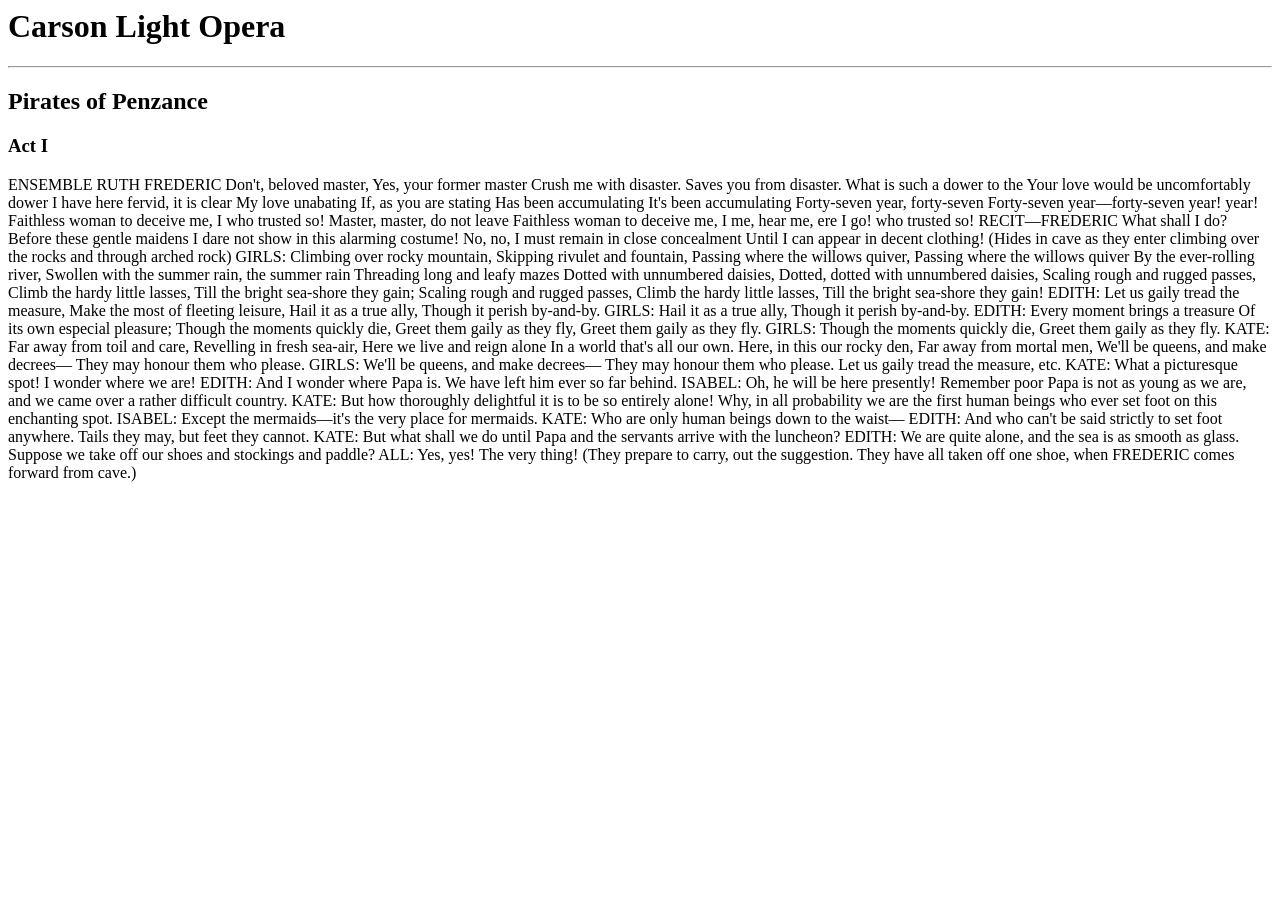
==== opera.html @ da3d87c5 "my opera" ====
<html>
    <head>
        <title>
            My Light Opera
        </title>
    </head>
    <body>
        <h1>
            Carson Light Opera
        </h1>

        <hr>
        <h2>
            Pirates of Penzance 
        </h2>

        <h3>
            Act I
        </h3>
        <p>
                                    ENSEMBLE

                        RUTH                            FREDERIC

                Don't, beloved master,         Yes, your former master
                Crush me with disaster.        Saves you from disaster.
            What is such a dower to the     Your love would be uncomfortably
                dower I have here              fervid, it is clear
                My love unabating              If, as you are stating
                Has been accumulating          It's been accumulating
            Forty-seven year, forty-seven   Forty-seven year—forty-seven year!
                year!                      Faithless woman to deceive me, I
                                                who trusted so!
            Master, master, do not leave    Faithless woman to deceive me, I
                me, hear me, ere I go!         who trusted so!

                                    RECIT—FREDERIC

                        What shall I do?  Before these gentle maidens
                        I dare not show in this alarming costume!
                        No, no, I must remain in close concealment
                        Until I can appear in decent clothing!

            (Hides in cave as they enter climbing over the rocks and through
                arched rock)

            GIRLS:    Climbing over rocky mountain,
                        Skipping rivulet and fountain,
                        Passing where the willows quiver,
                        Passing where the willows quiver
                        By the ever-rolling river,
                            Swollen with the summer rain, the summer rain
                        Threading long and leafy mazes
                        Dotted with unnumbered daisies,
                        Dotted, dotted with unnumbered daisies,
                        Scaling rough and rugged passes,
                        Climb the hardy little lasses,
                            Till the bright sea-shore they gain;
                        Scaling rough and rugged passes,
                        Climb the hardy little lasses,
                            Till the bright sea-shore they gain!

            EDITH:    Let us gaily tread the measure,
                        Make the most of fleeting leisure,
                        Hail it as a true ally,
                        Though it perish by-and-by.

            GIRLS:         Hail it as a true ally,
                            Though it perish by-and-by.

            EDITH:    Every moment brings a treasure
                        Of its own especial pleasure;
                        Though the moments quickly die,
                        Greet them gaily as they fly,
                        Greet them gaily as they fly.

            GIRLS:    Though the moments quickly die,
                        Greet them gaily as they fly.

            KATE:     Far away from toil and care,
                        Revelling in fresh sea-air,
                        Here we live and reign alone
                        In a world that's all our own.
                        Here, in this our rocky den,
                        Far away from mortal men,
                        We'll be queens, and make decrees—
                        They may honour them who please.

            GIRLS:    We'll be queens, and make decrees—
                        They may honour them who please.
                        Let us gaily tread the measure, etc.

            KATE:     What a picturesque spot! I wonder where we are!
            EDITH:    And I wonder where Papa is.  We have left him ever so
                        far behind.
            ISABEL:   Oh, he will be here presently! Remember poor Papa is
                        not as young as we are, and we came over a rather
                        difficult country.
            KATE:     But how thoroughly delightful it is to be so entirely
                        alone! Why, in all probability we are the first human
                        beings who ever set foot on this enchanting spot.
            ISABEL:   Except the mermaids—it's the very place for mermaids.
            KATE:     Who are only human beings down to the waist—
            EDITH:    And who can't be said strictly to set foot anywhere.
                        Tails they may, but feet they cannot.
            KATE:     But what shall we do until Papa and the servants arrive
                        with the luncheon?
            EDITH:    We are quite alone, and the sea is as smooth as glass.
                        Suppose we take off our shoes and stockings and paddle?
            ALL:      Yes, yes!  The very thing!  (They prepare to carry, out
                        the suggestion. They have all taken off one shoe, when
                        FREDERIC comes forward from cave.)
        </p>
    </body>
</html>
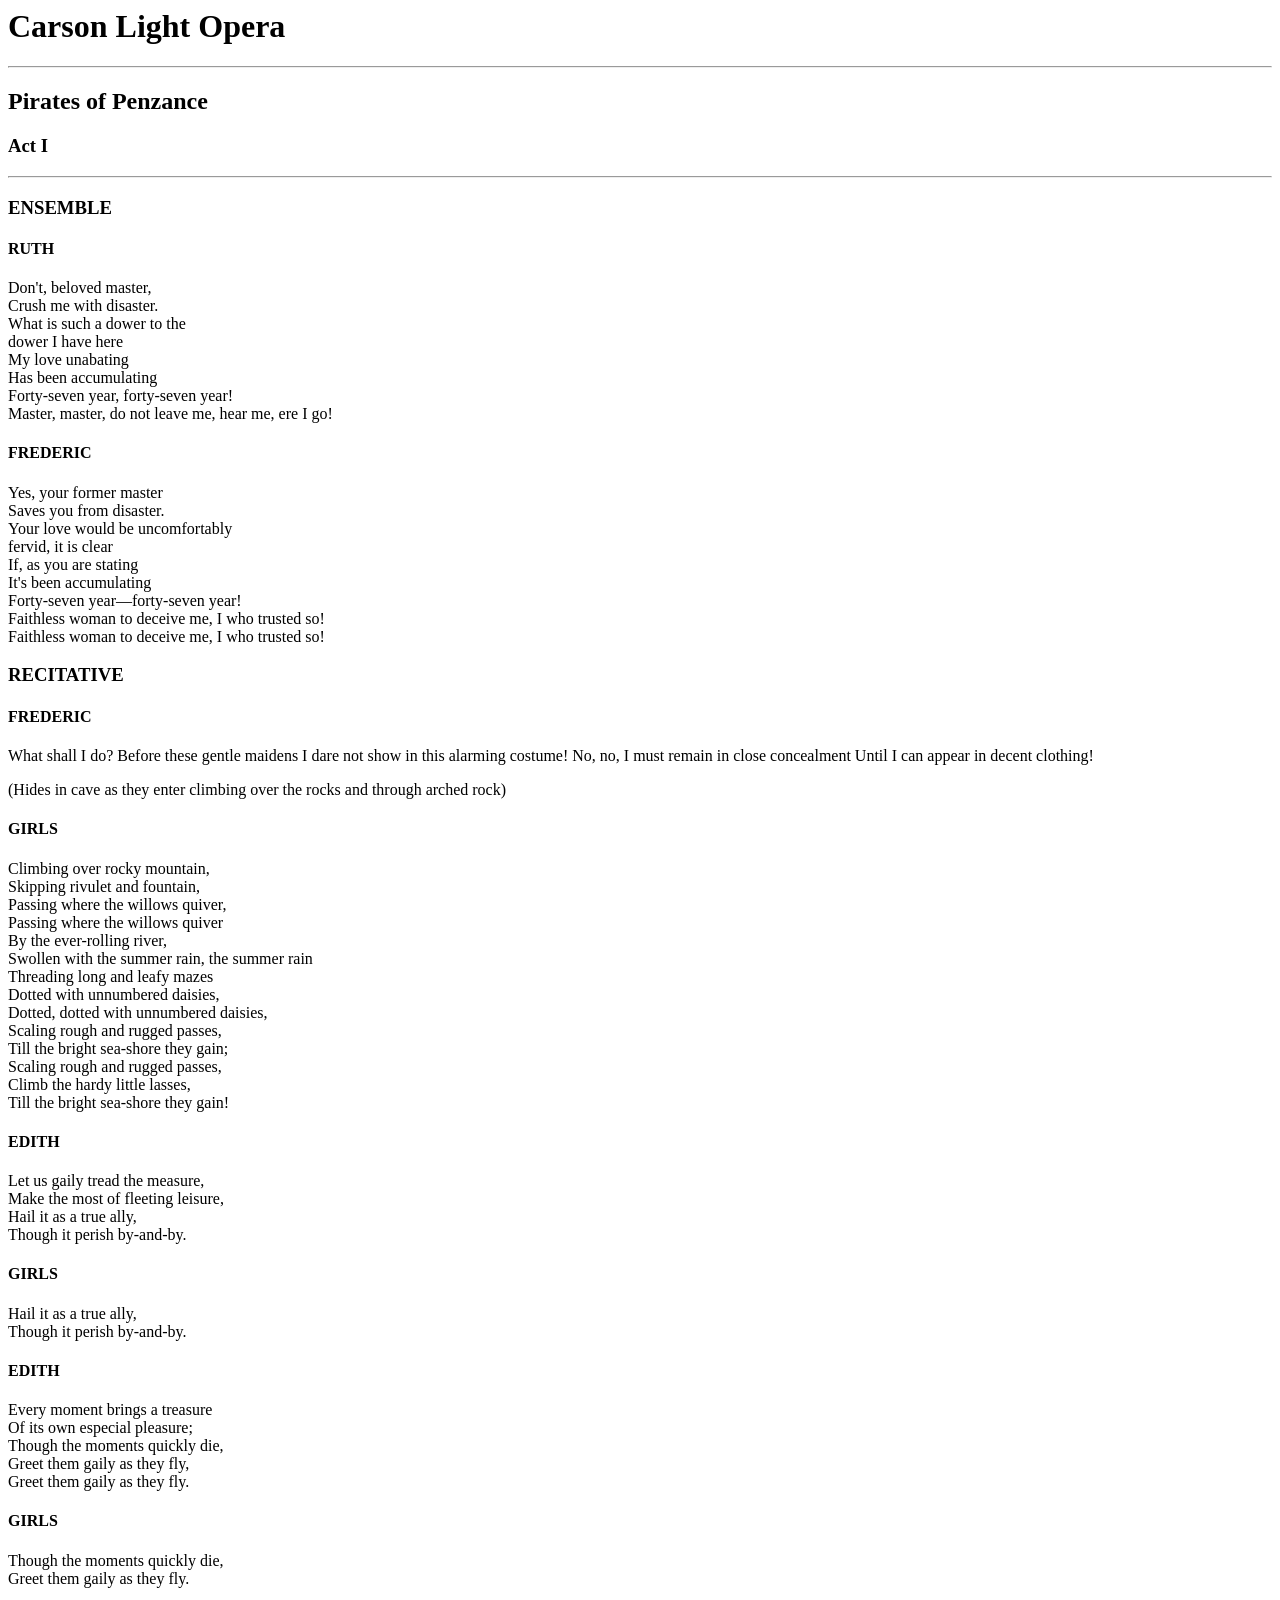
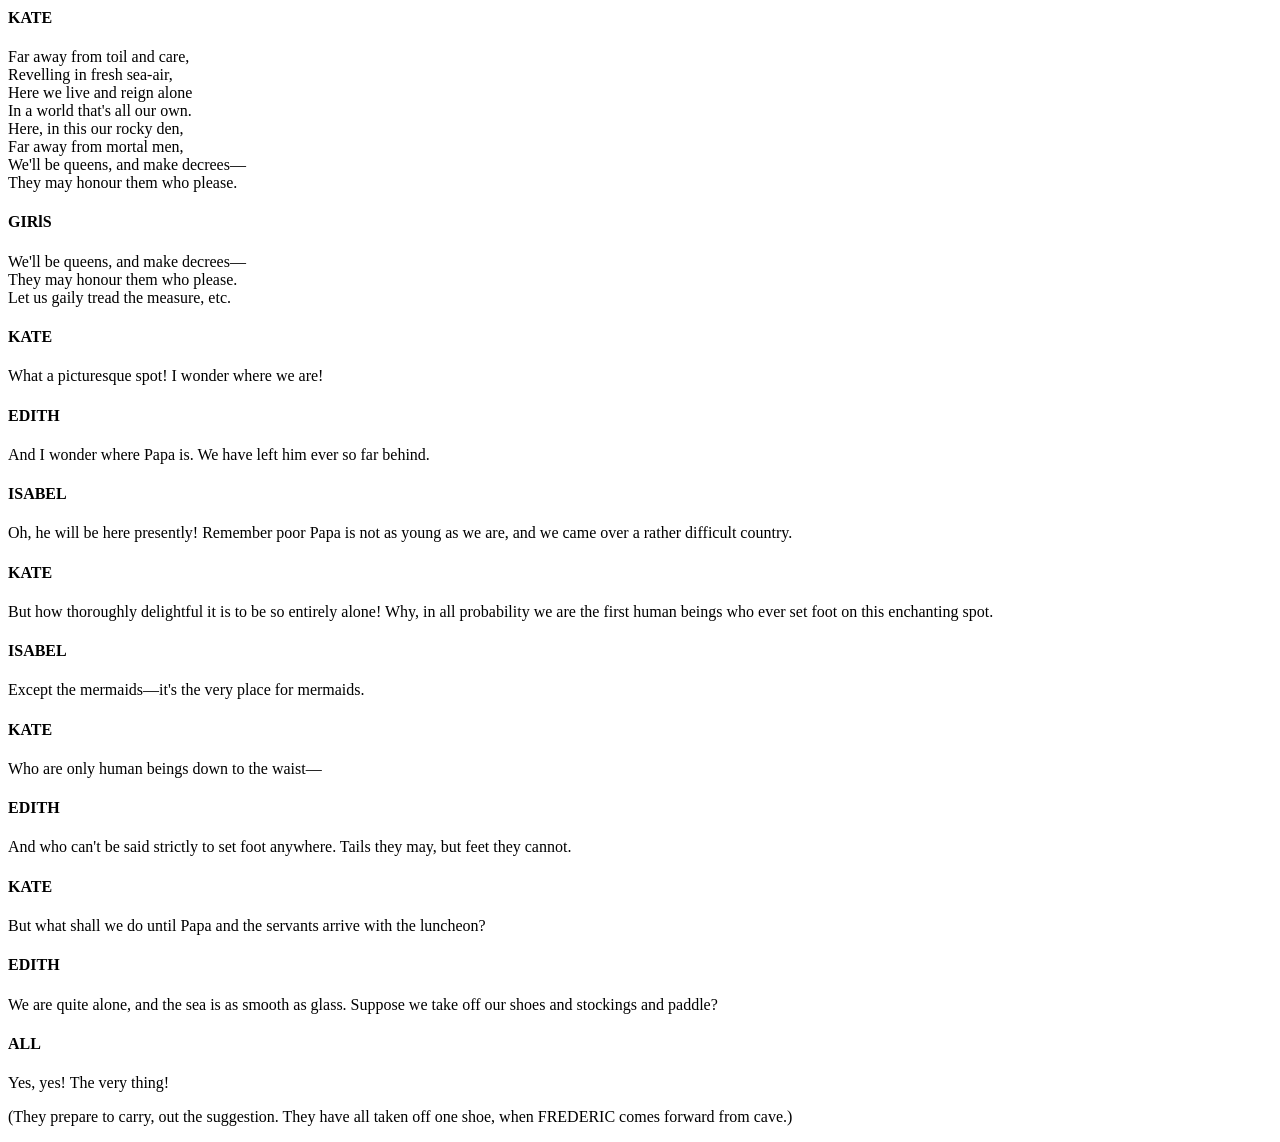
==== commit 499ae74e: "set up for styling torture" ====
--- a/opera.html
+++ b/opera.html
@@ -17,99 +17,175 @@
         <h3>
             Act I
         </h3>
-        <p>
-                                    ENSEMBLE
 
-                        RUTH                            FREDERIC
+        <hr>
 
-                Don't, beloved master,         Yes, your former master
-                Crush me with disaster.        Saves you from disaster.
-            What is such a dower to the     Your love would be uncomfortably
-                dower I have here              fervid, it is clear
-                My love unabating              If, as you are stating
-                Has been accumulating          It's been accumulating
-            Forty-seven year, forty-seven   Forty-seven year—forty-seven year!
-                year!                      Faithless woman to deceive me, I
-                                                who trusted so!
-            Master, master, do not leave    Faithless woman to deceive me, I
-                me, hear me, ere I go!         who trusted so!
+        <h3> ENSEMBLE </h3>
 
-                                    RECIT—FREDERIC
+        <h4 class = "name">RUTH</h4>
+        <p class = "song"> 
+            Don't, beloved master,<br>
+            Crush me with disaster.<br>
+            What is such a dower to the<br>
+            dower I have here<br>
+            My love unabating<br>
+            Has been accumulating<br>
+            Forty-seven year, forty-seven year!<br>
+            Master, master, do not leave me, hear me, ere I go!
+        </p>
 
-                        What shall I do?  Before these gentle maidens
-                        I dare not show in this alarming costume!
-                        No, no, I must remain in close concealment
-                        Until I can appear in decent clothing!
+        <h4 class = "name">FREDERIC</h4>
+        <p class = "song">
+            Yes, your former master<br>
+            Saves you from disaster.<br>
+            Your love would be uncomfortably<br>
+            fervid, it is clear<br>
+            If, as you are stating<br>
+            It's been accumulating<br>
+            Forty-seven year—forty-seven year!<br>
+            Faithless woman to deceive me, I who trusted so!<br>
+            Faithless woman to deceive me, I who trusted so!
+        </p>
 
-            (Hides in cave as they enter climbing over the rocks and through
-                arched rock)
+        <h3>RECITATIVE</h3>
 
-            GIRLS:    Climbing over rocky mountain,
-                        Skipping rivulet and fountain,
-                        Passing where the willows quiver,
-                        Passing where the willows quiver
-                        By the ever-rolling river,
-                            Swollen with the summer rain, the summer rain
-                        Threading long and leafy mazes
-                        Dotted with unnumbered daisies,
-                        Dotted, dotted with unnumbered daisies,
-                        Scaling rough and rugged passes,
-                        Climb the hardy little lasses,
-                            Till the bright sea-shore they gain;
-                        Scaling rough and rugged passes,
-                        Climb the hardy little lasses,
-                            Till the bright sea-shore they gain!
+        <h4 class = "name">FREDERIC</h4>
+        <p class = "speech">
+            What shall I do?  Before these gentle maidens
+            I dare not show in this alarming costume!
+            No, no, I must remain in close concealment
+            Until I can appear in decent clothing!
+        </p>
 
-            EDITH:    Let us gaily tread the measure,
-                        Make the most of fleeting leisure,
-                        Hail it as a true ally,
-                        Though it perish by-and-by.
+        <p class = "direction">
+            (Hides in cave as they enter climbing over the rocks and through arched rock)
+        </p>
 
-            GIRLS:         Hail it as a true ally,
-                            Though it perish by-and-by.
+        <h4 class = "name">GIRLS</h4>
+        <p class = "song">
+            Climbing over rocky mountain,<br>
+            Skipping rivulet and fountain,<br>
+            Passing where the willows quiver,<br>
+            Passing where the willows quiver<br>
+            By the ever-rolling river,<br>
+            Swollen with the summer rain, the summer rain<br>
+            Threading long and leafy mazes<br>
+            Dotted with unnumbered daisies,<br>
+            Dotted, dotted with unnumbered daisies,<br>
+            Scaling rough and rugged passes,<br>
+            Till the bright sea-shore they gain;<br>
+            Scaling rough and rugged passes,<br>
+            Climb the hardy little lasses,<br>
+            Till the bright sea-shore they gain!
+        </p>
 
-            EDITH:    Every moment brings a treasure
-                        Of its own especial pleasure;
-                        Though the moments quickly die,
-                        Greet them gaily as they fly,
-                        Greet them gaily as they fly.
+        <h4 class = "name">EDITH</h4>
+        <p class = "song">
+            Let us gaily tread the measure,<br>
+            Make the most of fleeting leisure,<br>
+            Hail it as a true ally,<br>
+            Though it perish by-and-by.
+        </p>
 
-            GIRLS:    Though the moments quickly die,
-                        Greet them gaily as they fly.
+        <h4 class = "name">GIRLS</h4>
+        <p class = "song">
+            Hail it as a true ally,<br>
+            Though it perish by-and-by.
+        </p>
 
-            KATE:     Far away from toil and care,
-                        Revelling in fresh sea-air,
-                        Here we live and reign alone
-                        In a world that's all our own.
-                        Here, in this our rocky den,
-                        Far away from mortal men,
-                        We'll be queens, and make decrees—
-                        They may honour them who please.
+        <h4 class = "name">EDITH</h4>
+        <p class = "song">
+            Every moment brings a treasure<br>
+            Of its own especial pleasure;<br>
+            Though the moments quickly die,<br>
+            Greet them gaily as they fly,<br>
+            Greet them gaily as they fly.
+        </p>
 
-            GIRLS:    We'll be queens, and make decrees—
-                        They may honour them who please.
-                        Let us gaily tread the measure, etc.
+        <h4 class = "name">GIRLS</h4>
+        <p class = "song">
+            Though the moments quickly die,<br>
+            Greet them gaily as they fly.
+        </p>
 
-            KATE:     What a picturesque spot! I wonder where we are!
-            EDITH:    And I wonder where Papa is.  We have left him ever so
-                        far behind.
-            ISABEL:   Oh, he will be here presently! Remember poor Papa is
-                        not as young as we are, and we came over a rather
-                        difficult country.
-            KATE:     But how thoroughly delightful it is to be so entirely
-                        alone! Why, in all probability we are the first human
-                        beings who ever set foot on this enchanting spot.
-            ISABEL:   Except the mermaids—it's the very place for mermaids.
-            KATE:     Who are only human beings down to the waist—
-            EDITH:    And who can't be said strictly to set foot anywhere.
-                        Tails they may, but feet they cannot.
-            KATE:     But what shall we do until Papa and the servants arrive
-                        with the luncheon?
-            EDITH:    We are quite alone, and the sea is as smooth as glass.
-                        Suppose we take off our shoes and stockings and paddle?
-            ALL:      Yes, yes!  The very thing!  (They prepare to carry, out
-                        the suggestion. They have all taken off one shoe, when
-                        FREDERIC comes forward from cave.)
+        <h4 class = "name">KATE</h4>
+        <p class = "song">
+            Far away from toil and care,<br>
+            Revelling in fresh sea-air,<br>
+            Here we live and reign alone<br>
+            In a world that's all our own.<br>
+            Here, in this our rocky den,<br>
+            Far away from mortal men,<br>
+            We'll be queens, and make decrees—<br>
+            They may honour them who please.
+        </p>
+
+        <h4 class = "name">GIRlS</h4>
+        <p class = "song">
+            We'll be queens, and make decrees—<br>
+            They may honour them who please.<br>
+            Let us gaily tread the measure, etc.
+        </p>
+
+        <h4 class = "name">KATE</h4>
+        <p class = "speech">
+            What a picturesque spot! 
+            I wonder where we are!
+        </p>
+
+        <h4 class = "name">EDITH</h4>
+        <p class = "speech">
+            And I wonder where Papa is.  
+            We have left him ever so far behind.
+        </p>
+
+        <h4 class = "name">ISABEL</h4>
+        <p class = "speech">
+            Oh, he will be here presently! 
+            Remember poor Papa is not as young as we are, and we came over a rather difficult country.
+        </p>
+
+        <h4 class ="name">KATE</h4>
+        <p class = "speech">
+            But how thoroughly delightful it is to be so entirely alone! 
+            Why, in all probability we are the first human beings who ever set foot on this enchanting spot.
+        </p>
+
+        <h4 class = "name">ISABEL</h4>
+        <p class = "speech">
+            Except the mermaids—it's the very place for mermaids.
+        </p>
+
+        <h4 class = "name">KATE</h4>
+        <p class = "speech">
+             Who are only human beings down to the waist—
+        </p>
+
+        <h4 class = "name">EDITH</h4>
+        <p class = "speech">
+            And who can't be said strictly to set foot anywhere.
+            Tails they may, but feet they cannot.
+        </p>
+
+        <h4 class = "name">KATE</h4>
+        <p class = "speech">
+             But what shall we do until Papa and the servants arrive with the luncheon?
+        </p>
+        
+        <h4 class = "name">EDITH</h4>
+        <p class = "speech">
+            We are quite alone, and the sea is as smooth as glass.
+            Suppose we take off our shoes and stockings and paddle?
+        </p>
+        
+        <h4 class = "name">ALL</h4>
+        <p class = "speech">
+            Yes, yes!  The very thing!
+        </p>
+
+        <p class = "direction">
+            (They prepare to carry, out the suggestion. 
+            They have all taken off one shoe, when FREDERIC comes forward from cave.)
         </p>
     </body>
 </html>
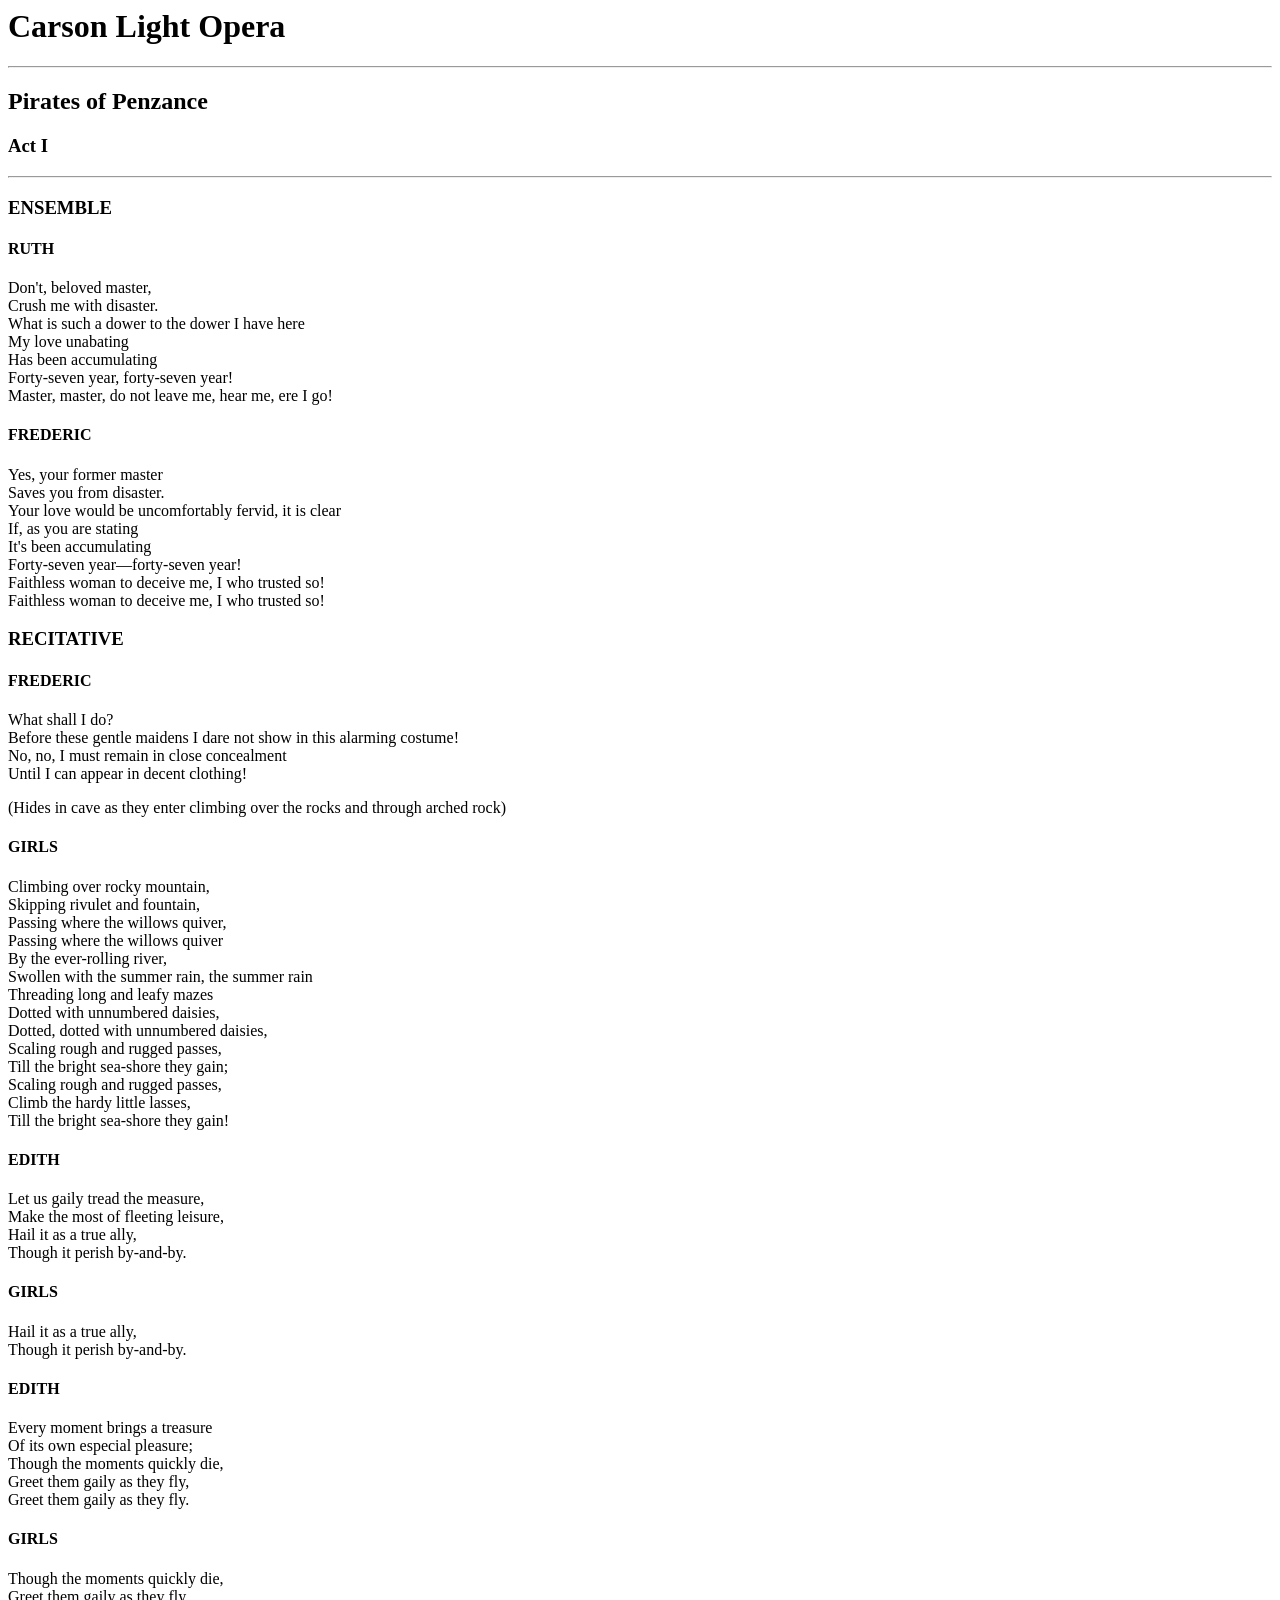
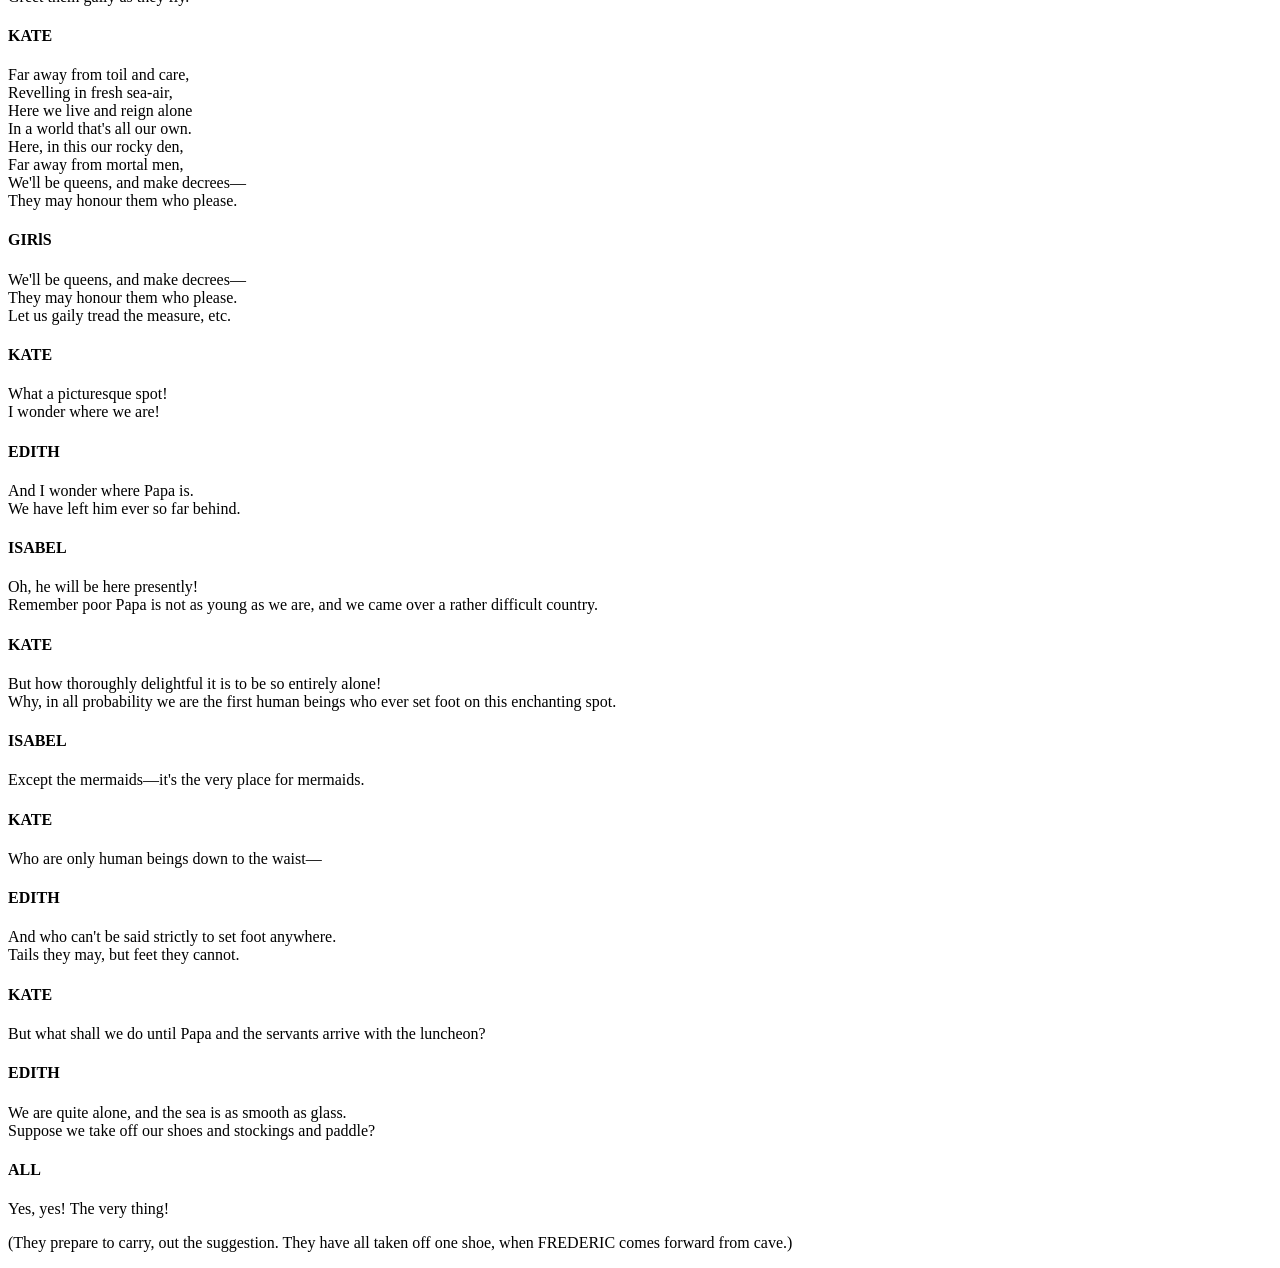
==== commit 8812b6df: "break line stuff" ====
--- a/opera.html
+++ b/opera.html
@@ -26,8 +26,7 @@
         <p class = "song"> 
             Don't, beloved master,<br>
             Crush me with disaster.<br>
-            What is such a dower to the<br>
-            dower I have here<br>
+            What is such a dower to the dower I have here <br>
             My love unabating<br>
             Has been accumulating<br>
             Forty-seven year, forty-seven year!<br>
@@ -38,8 +37,7 @@
         <p class = "song">
             Yes, your former master<br>
             Saves you from disaster.<br>
-            Your love would be uncomfortably<br>
-            fervid, it is clear<br>
+            Your love would be uncomfortably fervid, it is clear <br>
             If, as you are stating<br>
             It's been accumulating<br>
             Forty-seven year—forty-seven year!<br>
@@ -51,9 +49,9 @@
 
         <h4 class = "name">FREDERIC</h4>
         <p class = "speech">
-            What shall I do?  Before these gentle maidens
-            I dare not show in this alarming costume!
-            No, no, I must remain in close concealment
+            What shall I do? <br> 
+            Before these gentle maidens I dare not show in this alarming costume!<br>
+            No, no, I must remain in close concealment<br>
             Until I can appear in decent clothing!
         </p>
 
@@ -129,25 +127,25 @@
 
         <h4 class = "name">KATE</h4>
         <p class = "speech">
-            What a picturesque spot! 
+            What a picturesque spot! <br>
             I wonder where we are!
         </p>
 
         <h4 class = "name">EDITH</h4>
         <p class = "speech">
-            And I wonder where Papa is.  
+            And I wonder where Papa is.<br>
             We have left him ever so far behind.
         </p>
 
         <h4 class = "name">ISABEL</h4>
         <p class = "speech">
-            Oh, he will be here presently! 
+            Oh, he will be here presently!<br>
             Remember poor Papa is not as young as we are, and we came over a rather difficult country.
         </p>
 
         <h4 class ="name">KATE</h4>
         <p class = "speech">
-            But how thoroughly delightful it is to be so entirely alone! 
+            But how thoroughly delightful it is to be so entirely alone!<br>
             Why, in all probability we are the first human beings who ever set foot on this enchanting spot.
         </p>
 
@@ -163,7 +161,7 @@
 
         <h4 class = "name">EDITH</h4>
         <p class = "speech">
-            And who can't be said strictly to set foot anywhere.
+            And who can't be said strictly to set foot anywhere.<br>
             Tails they may, but feet they cannot.
         </p>
 
@@ -174,7 +172,7 @@
         
         <h4 class = "name">EDITH</h4>
         <p class = "speech">
-            We are quite alone, and the sea is as smooth as glass.
+            We are quite alone, and the sea is as smooth as glass.<br>
             Suppose we take off our shoes and stockings and paddle?
         </p>
         
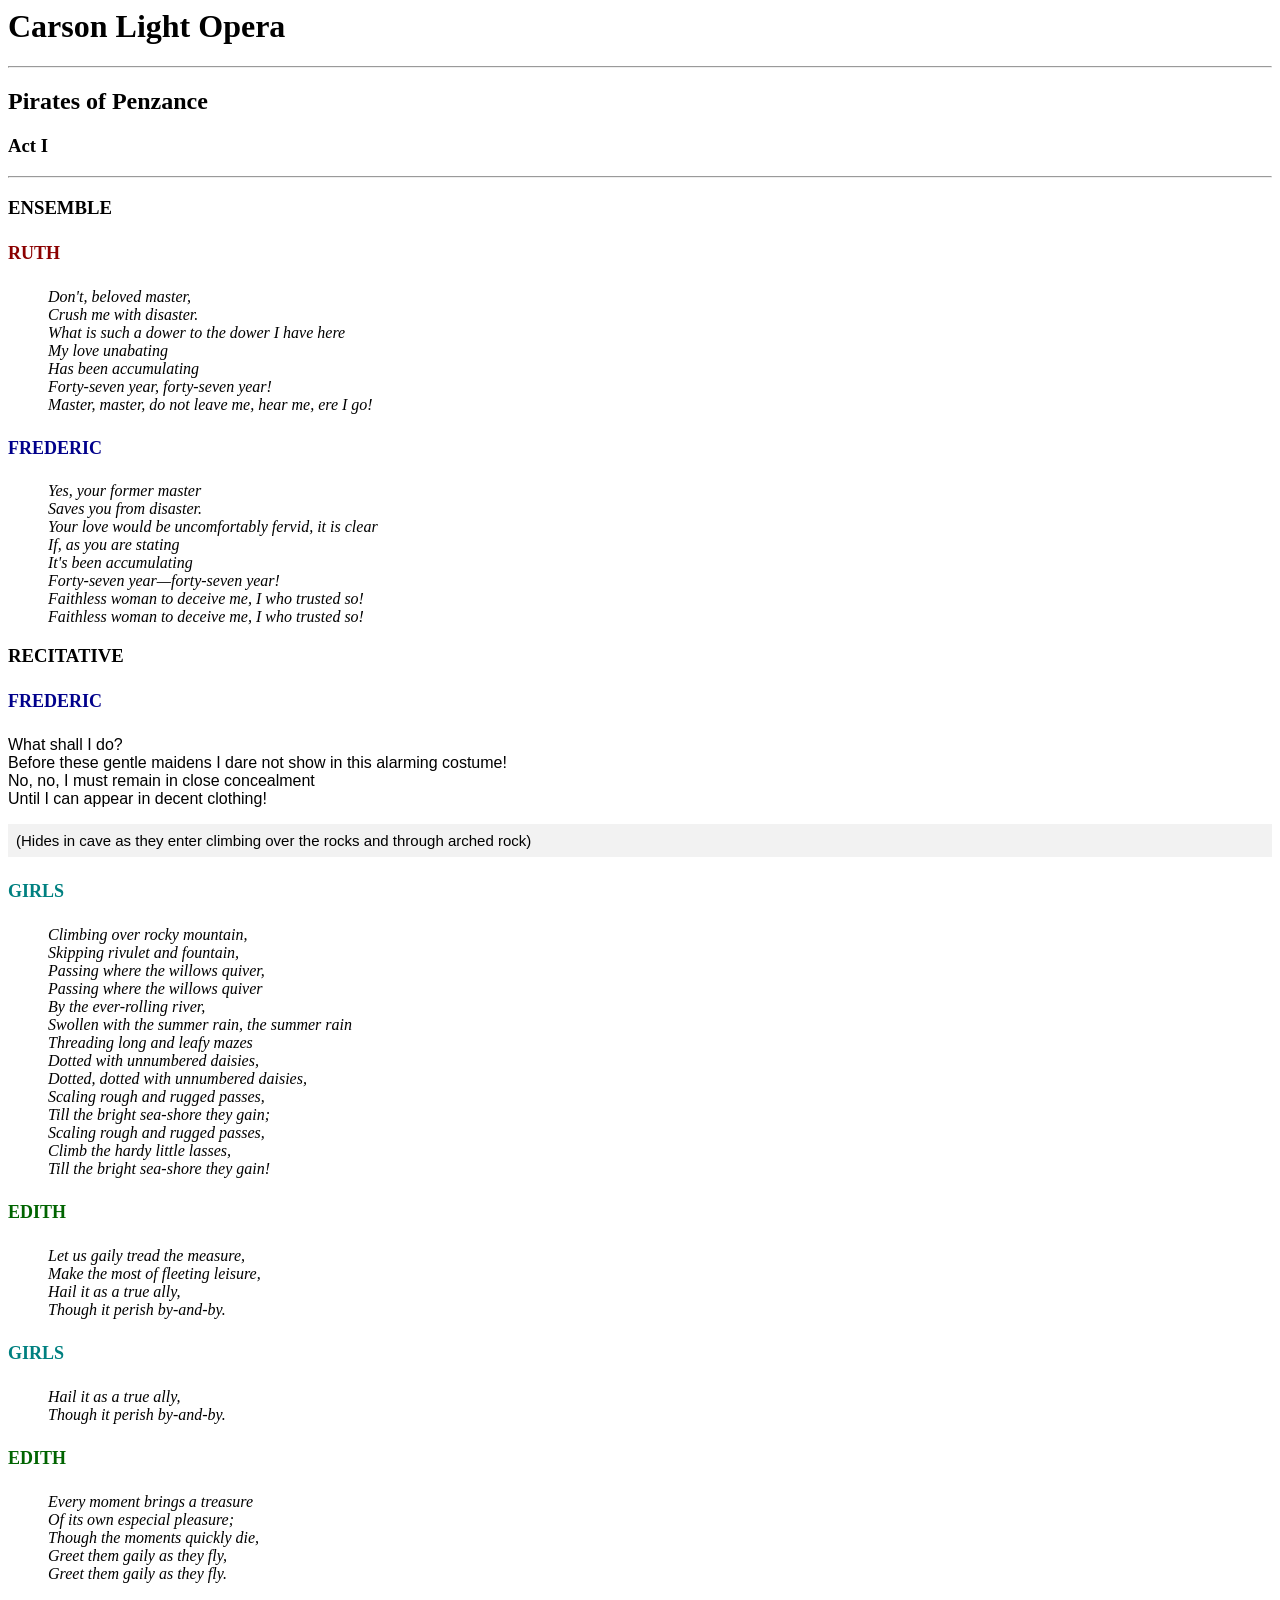
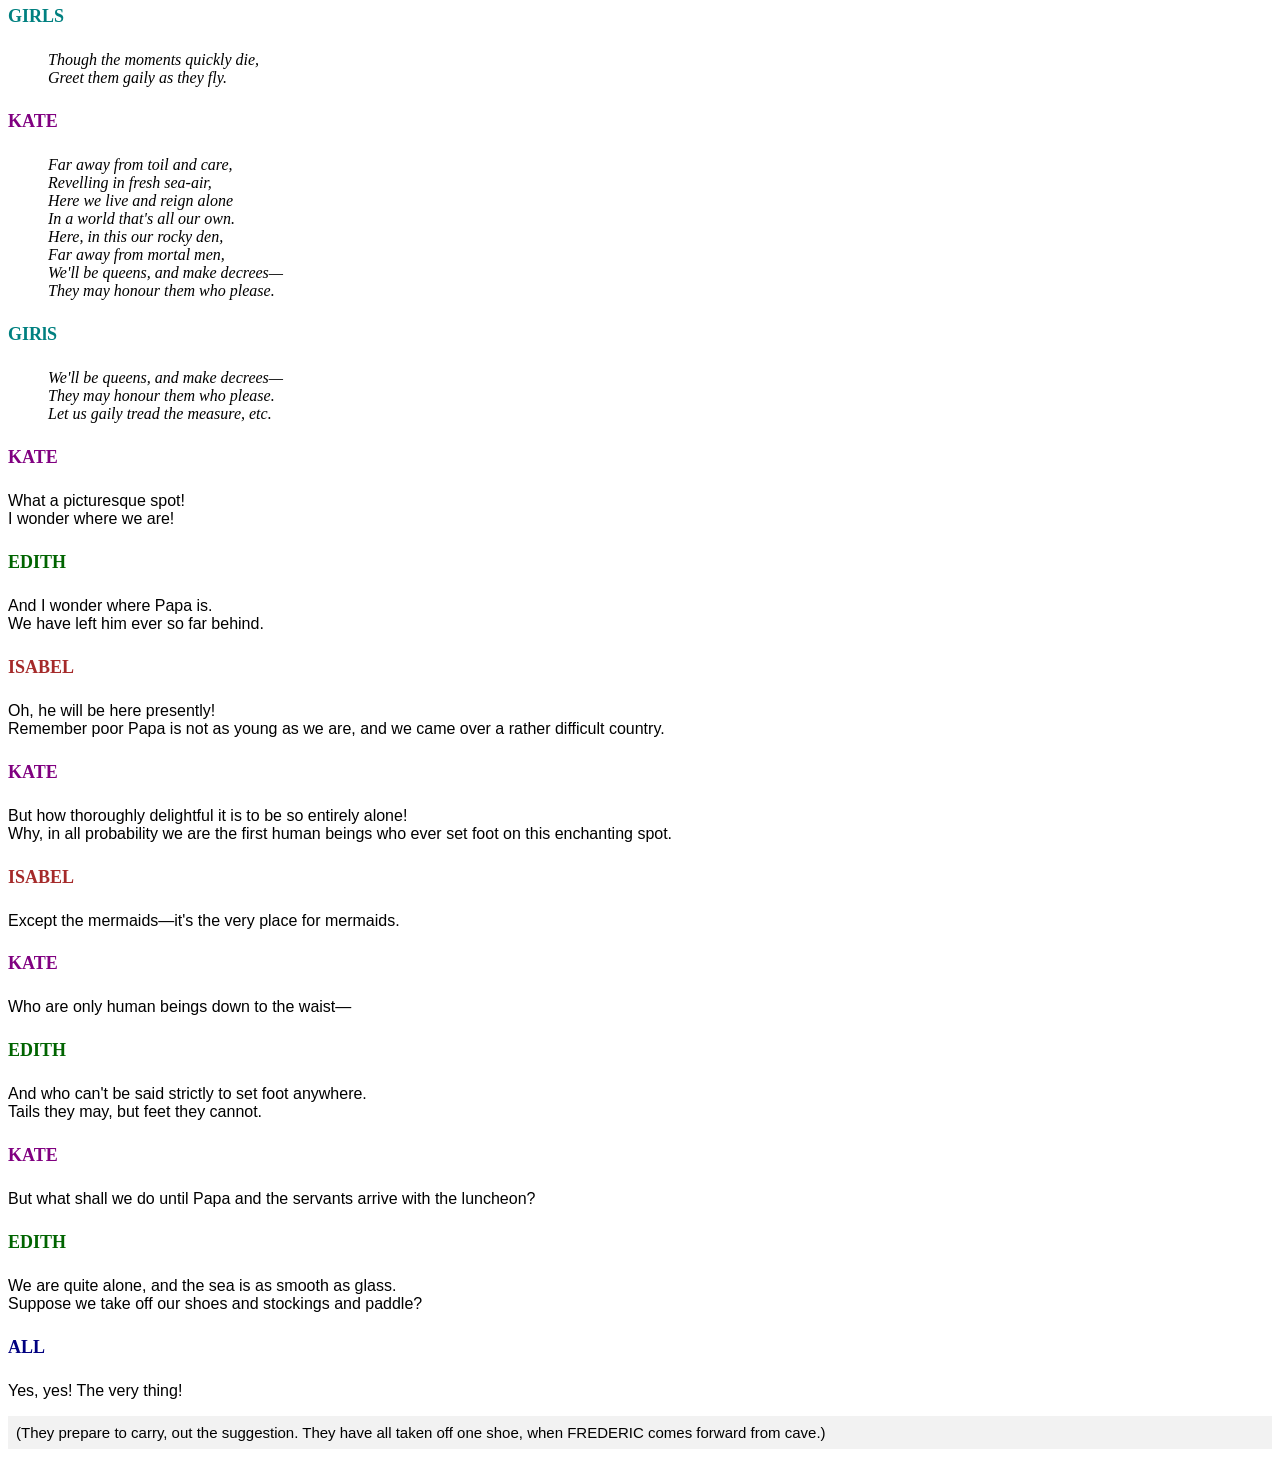
==== commit fac2e4d3: "styling added" ====
--- a/opera.html
+++ b/opera.html
@@ -3,6 +3,7 @@
         <title>
             My Light Opera
         </title>
+        <link rel="stylesheet" href="gs.css">
     </head>
     <body>
         <h1>
@@ -22,7 +23,7 @@
 
         <h3> ENSEMBLE </h3>
 
-        <h4 class = "name">RUTH</h4>
+        <h4 class = "name ruth">RUTH</h4>
         <p class = "song"> 
             Don't, beloved master,<br>
             Crush me with disaster.<br>
@@ -33,7 +34,7 @@
             Master, master, do not leave me, hear me, ere I go!
         </p>
 
-        <h4 class = "name">FREDERIC</h4>
+        <h4 class = "name frederic">FREDERIC</h4>
         <p class = "song">
             Yes, your former master<br>
             Saves you from disaster.<br>
@@ -47,7 +48,7 @@
 
         <h3>RECITATIVE</h3>
 
-        <h4 class = "name">FREDERIC</h4>
+        <h4 class = "name frederic">FREDERIC</h4>
         <p class = "speech">
             What shall I do? <br> 
             Before these gentle maidens I dare not show in this alarming costume!<br>
@@ -59,7 +60,7 @@
             (Hides in cave as they enter climbing over the rocks and through arched rock)
         </p>
 
-        <h4 class = "name">GIRLS</h4>
+        <h4 class = "name girls">GIRLS</h4>
         <p class = "song">
             Climbing over rocky mountain,<br>
             Skipping rivulet and fountain,<br>
@@ -77,7 +78,7 @@
             Till the bright sea-shore they gain!
         </p>
 
-        <h4 class = "name">EDITH</h4>
+        <h4 class = "name edith">EDITH</h4>
         <p class = "song">
             Let us gaily tread the measure,<br>
             Make the most of fleeting leisure,<br>
@@ -85,13 +86,13 @@
             Though it perish by-and-by.
         </p>
 
-        <h4 class = "name">GIRLS</h4>
+        <h4 class = "name girls">GIRLS</h4>
         <p class = "song">
             Hail it as a true ally,<br>
             Though it perish by-and-by.
         </p>
 
-        <h4 class = "name">EDITH</h4>
+        <h4 class = "name edith">EDITH</h4>
         <p class = "song">
             Every moment brings a treasure<br>
             Of its own especial pleasure;<br>
@@ -100,13 +101,13 @@
             Greet them gaily as they fly.
         </p>
 
-        <h4 class = "name">GIRLS</h4>
+        <h4 class = "name girls">GIRLS</h4>
         <p class = "song">
             Though the moments quickly die,<br>
             Greet them gaily as they fly.
         </p>
 
-        <h4 class = "name">KATE</h4>
+        <h4 class = "name kate">KATE</h4>
         <p class = "song">
             Far away from toil and care,<br>
             Revelling in fresh sea-air,<br>
@@ -118,65 +119,65 @@
             They may honour them who please.
         </p>
 
-        <h4 class = "name">GIRlS</h4>
+        <h4 class = "name girls">GIRlS</h4>
         <p class = "song">
             We'll be queens, and make decrees—<br>
             They may honour them who please.<br>
             Let us gaily tread the measure, etc.
         </p>
 
-        <h4 class = "name">KATE</h4>
+        <h4 class = "name kate">KATE</h4>
         <p class = "speech">
             What a picturesque spot! <br>
             I wonder where we are!
         </p>
 
-        <h4 class = "name">EDITH</h4>
+        <h4 class = "name edith">EDITH</h4>
         <p class = "speech">
             And I wonder where Papa is.<br>
             We have left him ever so far behind.
         </p>
 
-        <h4 class = "name">ISABEL</h4>
+        <h4 class = "name isabel">ISABEL</h4>
         <p class = "speech">
             Oh, he will be here presently!<br>
             Remember poor Papa is not as young as we are, and we came over a rather difficult country.
         </p>
 
-        <h4 class ="name">KATE</h4>
+        <h4 class ="name kate">KATE</h4>
         <p class = "speech">
             But how thoroughly delightful it is to be so entirely alone!<br>
             Why, in all probability we are the first human beings who ever set foot on this enchanting spot.
         </p>
 
-        <h4 class = "name">ISABEL</h4>
+        <h4 class = "name isabel">ISABEL</h4>
         <p class = "speech">
             Except the mermaids—it's the very place for mermaids.
         </p>
 
-        <h4 class = "name">KATE</h4>
+        <h4 class = "name kate">KATE</h4>
         <p class = "speech">
              Who are only human beings down to the waist—
         </p>
 
-        <h4 class = "name">EDITH</h4>
+        <h4 class = "name edith">EDITH</h4>
         <p class = "speech">
             And who can't be said strictly to set foot anywhere.<br>
             Tails they may, but feet they cannot.
         </p>
 
-        <h4 class = "name">KATE</h4>
+        <h4 class = "name kate">KATE</h4>
         <p class = "speech">
              But what shall we do until Papa and the servants arrive with the luncheon?
         </p>
         
-        <h4 class = "name">EDITH</h4>
+        <h4 class = "name edith">EDITH</h4>
         <p class = "speech">
             We are quite alone, and the sea is as smooth as glass.<br>
             Suppose we take off our shoes and stockings and paddle?
         </p>
         
-        <h4 class = "name">ALL</h4>
+        <h4 class = "name all">ALL</h4>
         <p class = "speech">
             Yes, yes!  The very thing!
         </p>
--- a/gs.css
+++ b/gs.css
@@ -0,0 +1,61 @@
+.speech {
+    font-family: Arial, Helvetica, sans-serif;
+    font-size: 16px;
+    color: black;
+}
+
+.song {
+    font-family: 'Times New Roman', Times, serif;
+    font-size: 16px;
+    color: black;
+    margin-left: 40px;
+    font-style:italic;
+}
+
+.direction {
+    font-family: Verdana, Geneva, Tahoma, sans-serif;
+    font-size: 15px;
+    color: black;
+    background-color: #f2f2f2;
+    padding: 8px;
+}
+
+.direction:hover {
+    background-color: #333333;
+    color: white;
+}
+
+.name {
+    font-family: Georgia, 'Times New Roman', Times, serif;
+    font-size: 18px;
+    color: black;
+    font-weight: bold;
+}
+
+.ruth {
+    color: darkred;
+}
+
+.frederic {
+    color: darkblue;
+}
+
+.edith {
+    color: darkgreen;
+}
+
+.kate {
+    color: purple;
+}
+
+.isabel {
+    color: brown;
+}
+
+.girls {
+    color: teal;
+}
+
+.all {
+    color: navy;
+}
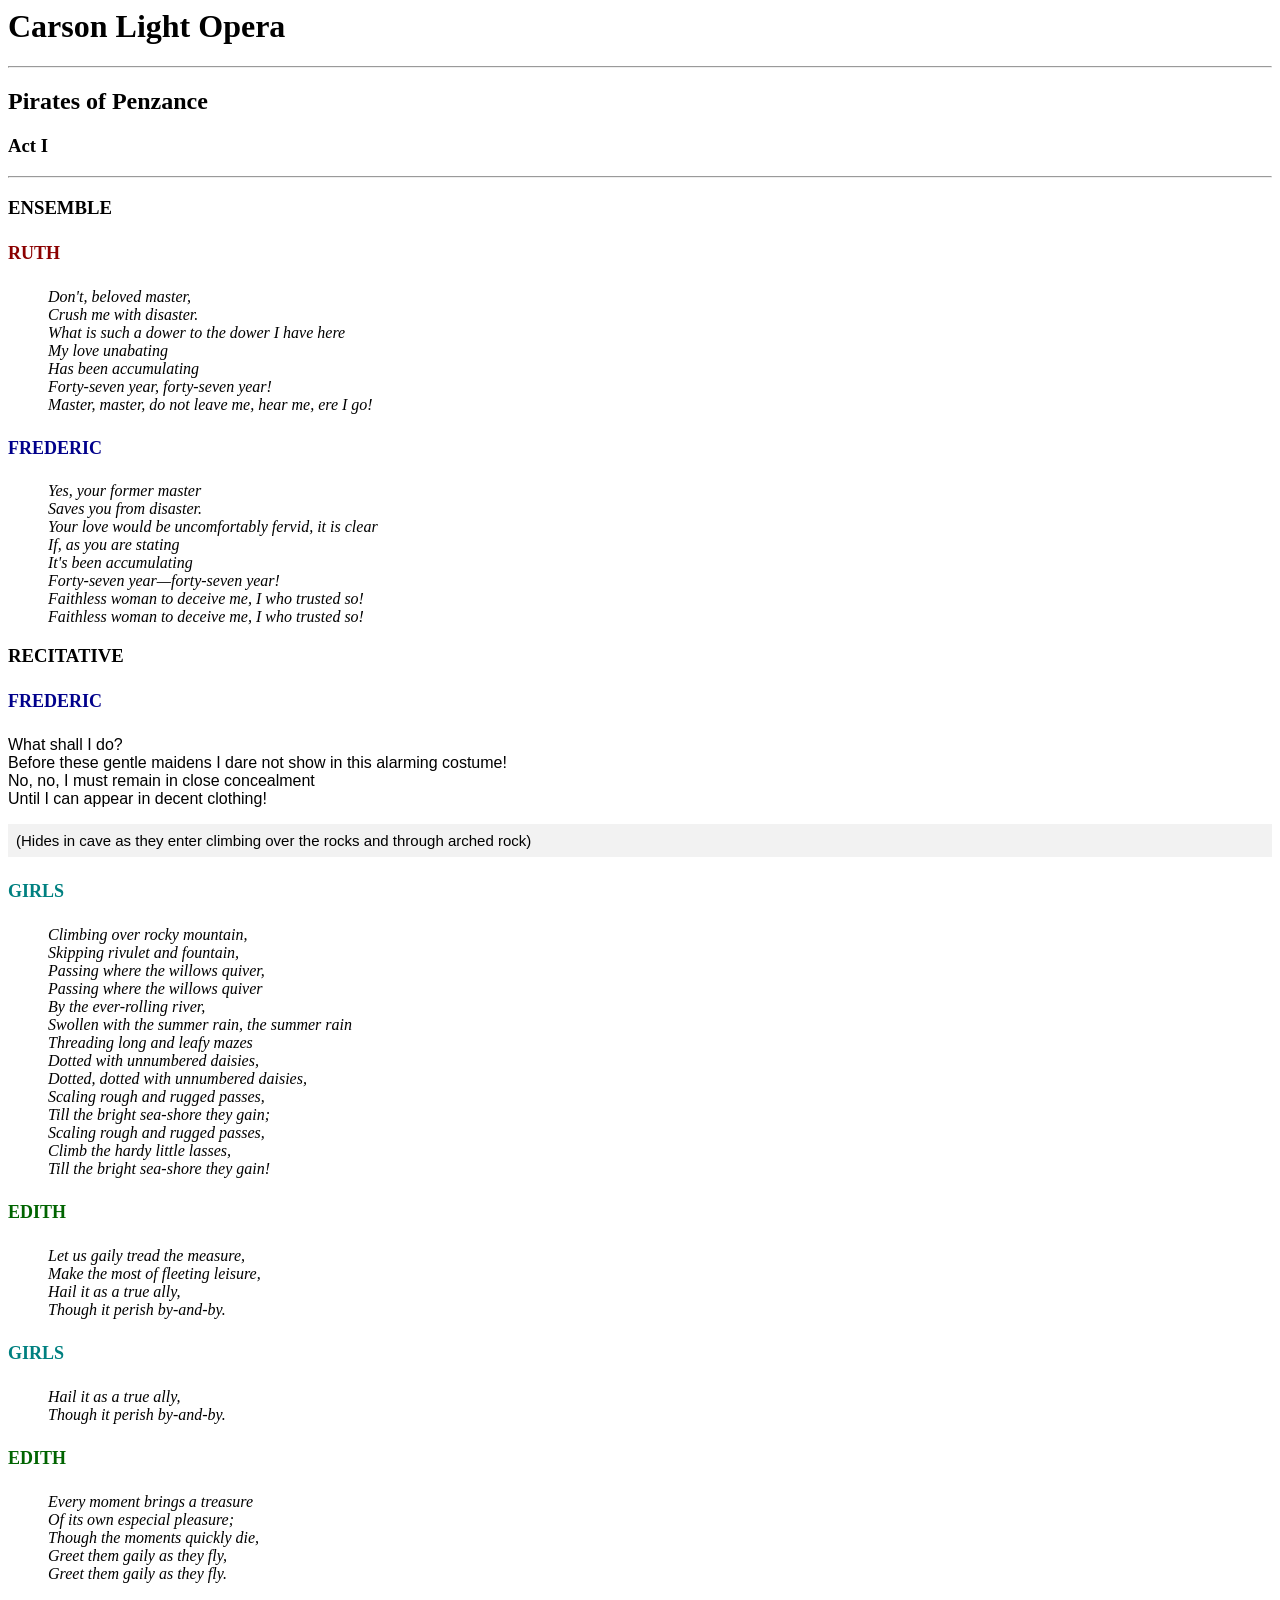
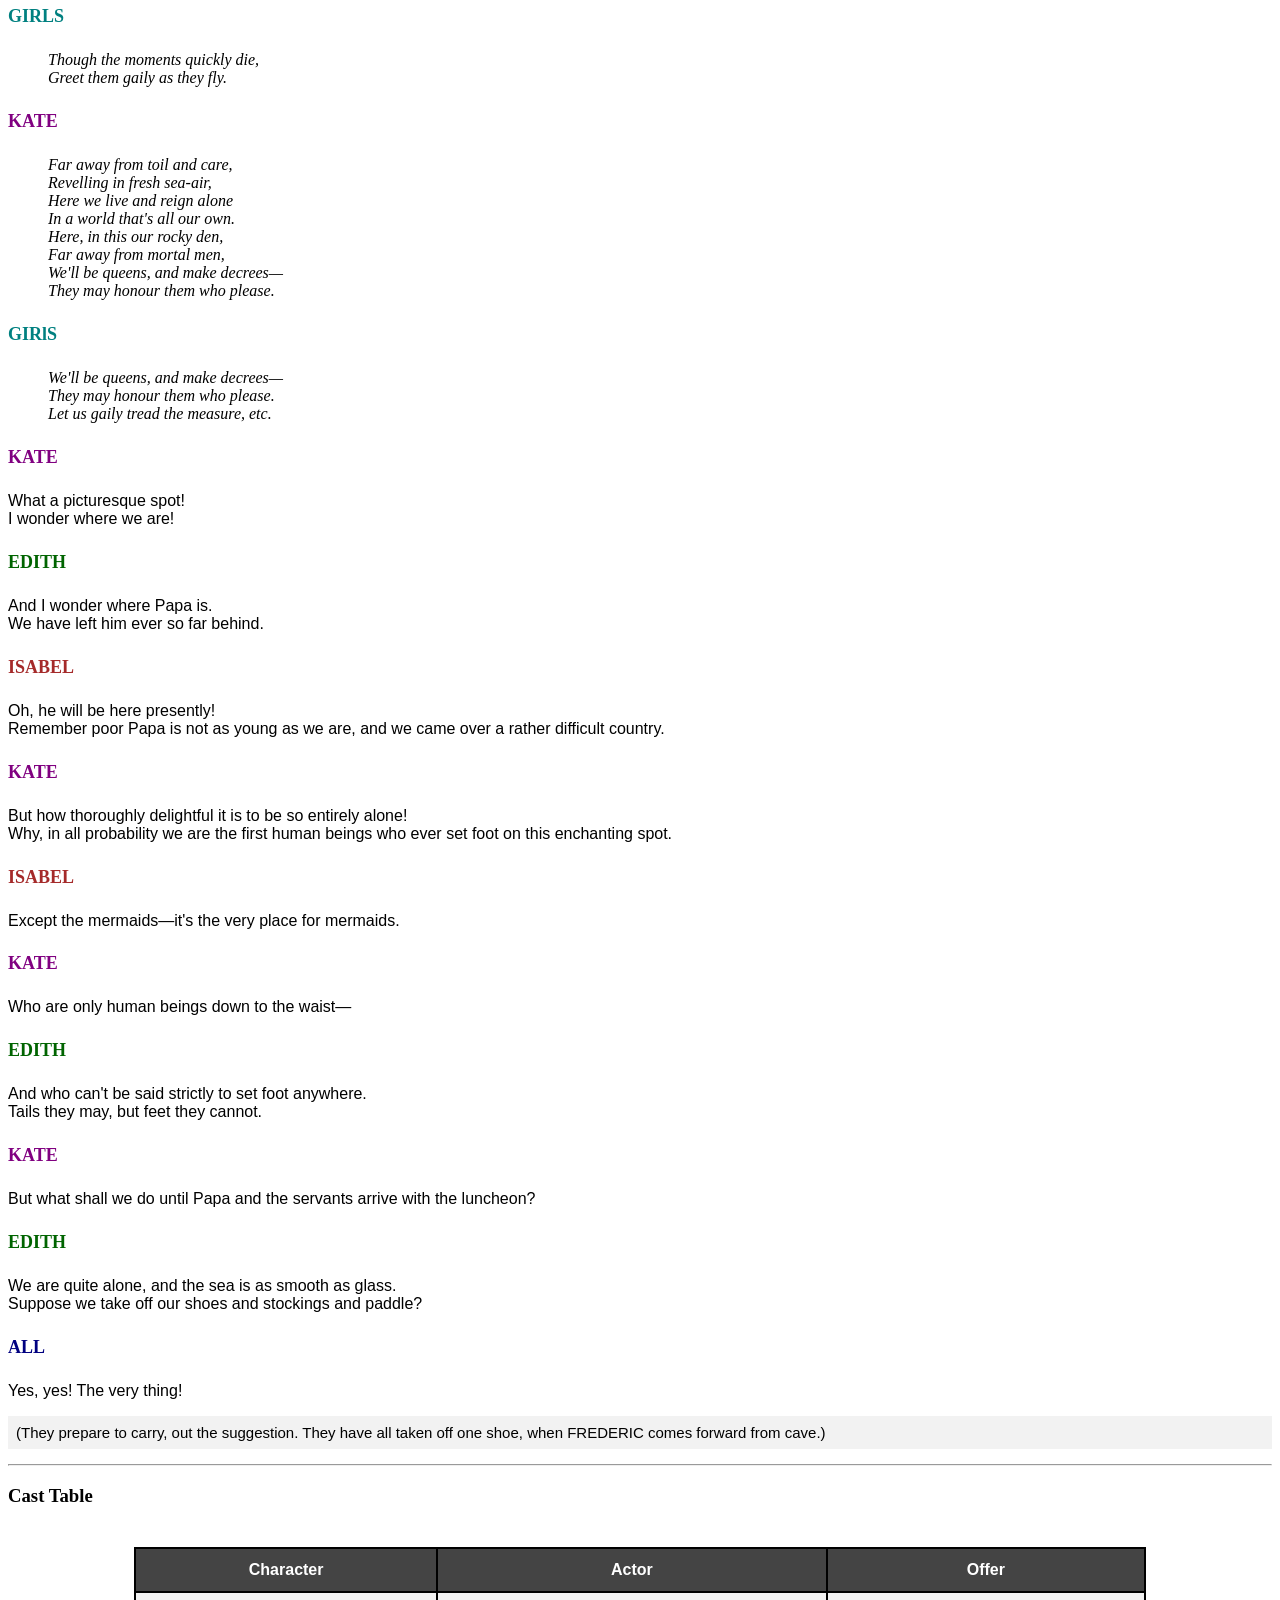
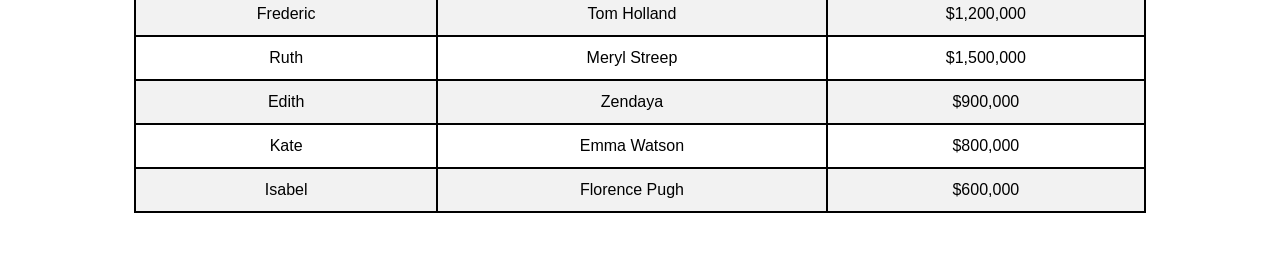
==== commit d2d9f78e: "Table" ====
--- a/opera.html
+++ b/opera.html
@@ -186,5 +186,41 @@
             (They prepare to carry, out the suggestion. 
             They have all taken off one shoe, when FREDERIC comes forward from cave.)
         </p>
+
+        <hr>
+        <h3> Cast Table </h3>
+
+        <table class ="cast-table">
+            <tr>
+                <th>Character</th>
+                <th>Actor</th>
+                <th>Offer</th>
+            </tr>
+            <tr>
+                <td>Frederic</td>
+                <td>Tom Holland</td>
+                <td>$1,200,000</td>
+            </tr>
+            <tr>
+                <td>Ruth</td>
+                <td>Meryl Streep</td>
+                <td>$1,500,000</td>
+            </tr>
+            <tr>
+                <td>Edith</td>
+                <td>Zendaya</td>
+                <td>$900,000</td>
+            </tr>
+            <tr>
+                <td>Kate</td>
+                <td>Emma Watson</td>
+                <td>$800,000</td>
+            </tr>
+            <tr>
+                <td>Isabel</td>
+                <td>Florence Pugh</td>
+                <td>$600,000</td>
+            </tr>
+        </table>
     </body>
 </html>
--- a/gs.css
+++ b/gs.css
@@ -59,3 +59,29 @@
 .all {
     color: navy;
 }
+
+.cast-table {
+    width: 80%;
+    margin: 40px auto;
+    border-collapse: collapse;
+    font-family: Arial, Helvetica, sans-serif;
+}
+
+.cast-table th, .cast-table td {
+    border: 2px solid black;
+    padding: 12px;
+    text-align: center;
+}
+
+.cast-table th {
+    background-color: #444;
+    color: white;
+}
+
+.cast-table tr:nth-child(even) {
+    background-color: #f2f2f2;
+}
+
+.cast-table tr:nth-child(odd){
+    background-color: #ffffff;
+}
